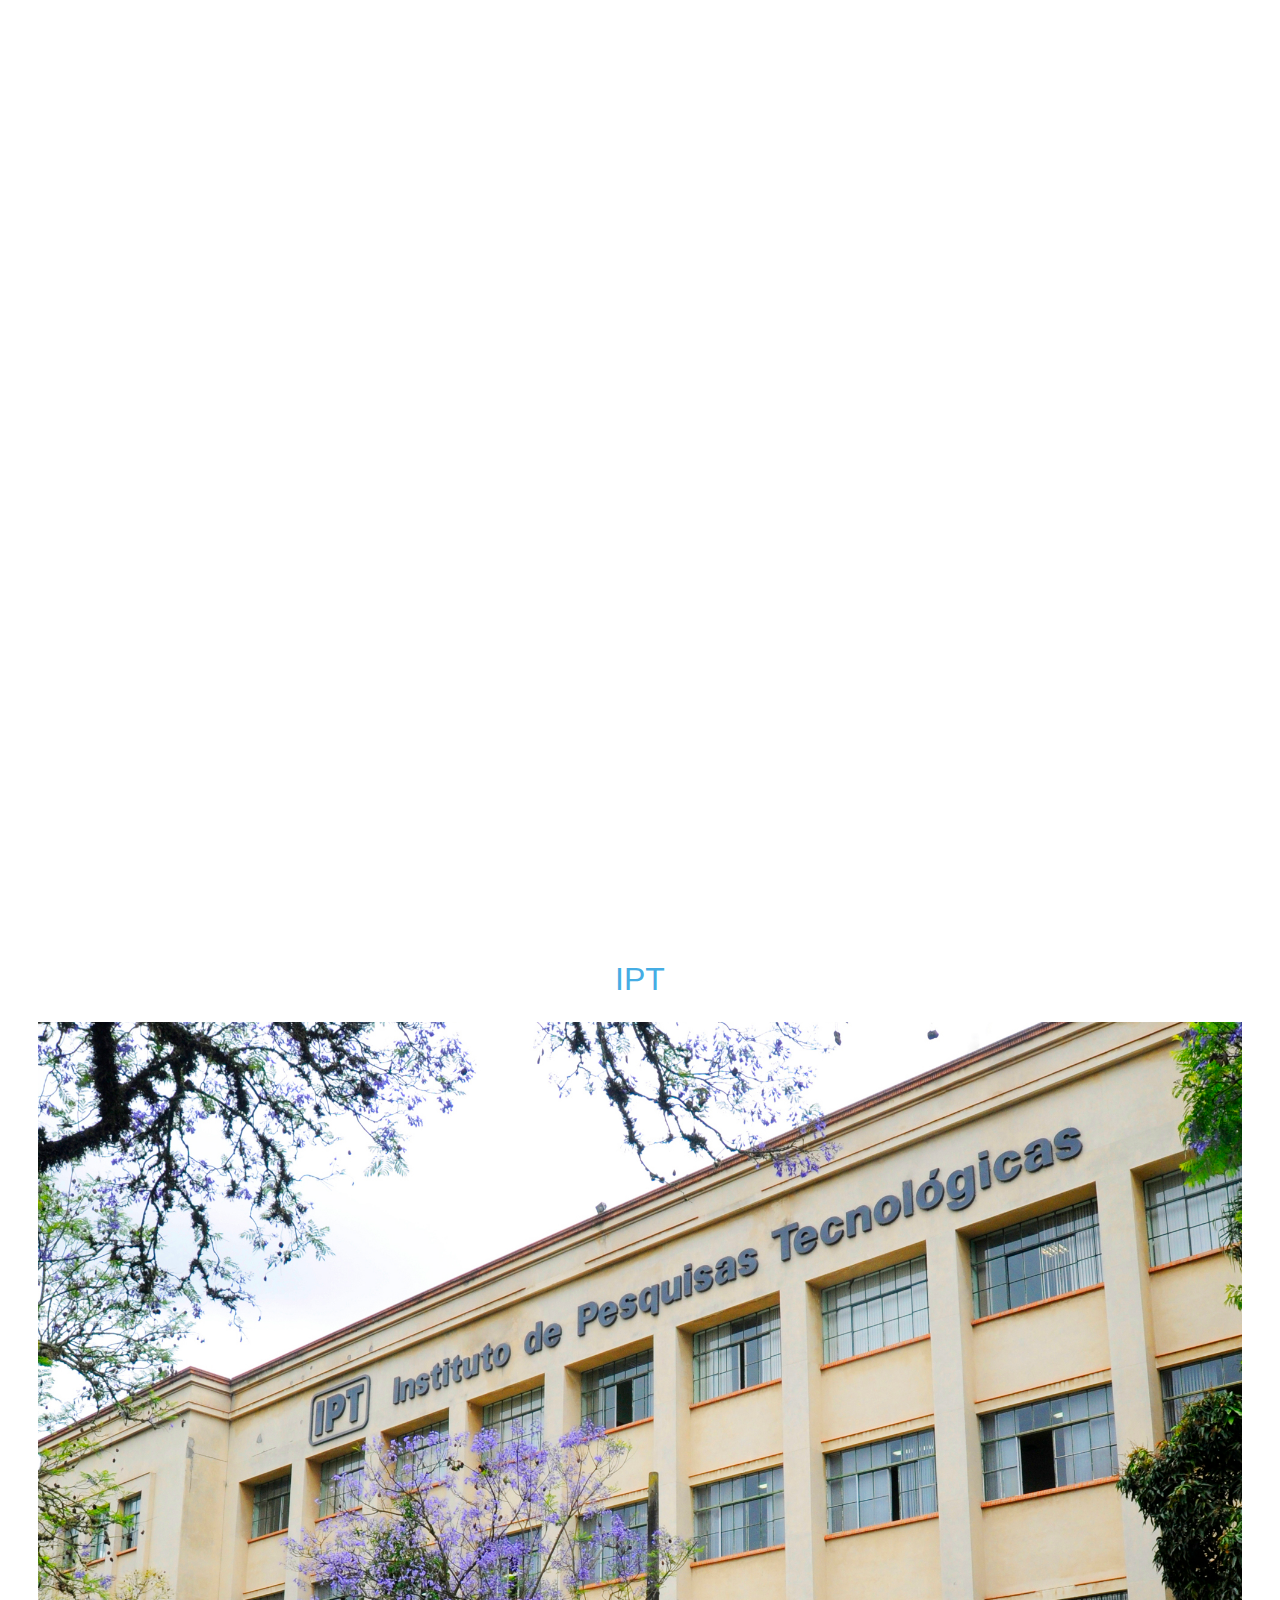
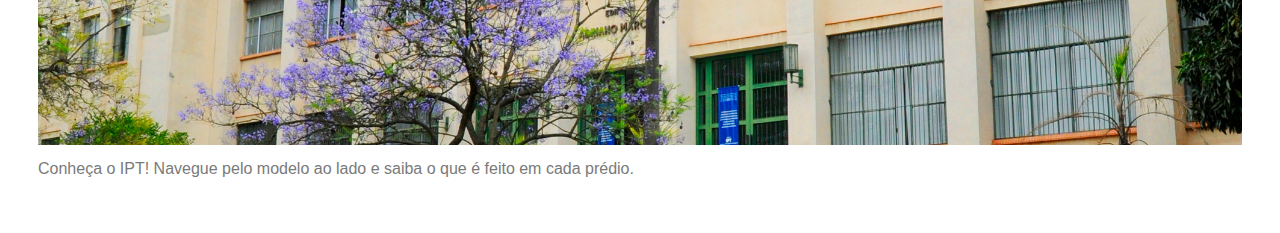
==== index.html @ a650019f "arrumado para tablet" ====
<!DOCTYPE html>
<html lang="pt-BR">
  <head>
    <meta charset="UTF-8" />
    <meta http-equiv="X-UA-Compatible" content="IE=edge" />
    <meta name="viewport" content="width=device-width, initial-scale=1.0" />
    <title>IPT 3D</title>

    <link href="https://cdn.jsdelivr.net/npm/bootstrap@5.2.0-beta1/dist/css/bootstrap.min.css" rel="stylesheet" integrity="sha384-0evHe/X+R7YkIZDRvuzKMRqM+OrBnVFBL6DOitfPri4tjfHxaWutUpFmBp4vmVor" crossorigin="anonymous">
    <link rel="stylesheet" href="style.css" />
  </head>
  <body>
      <main class="row g-0" id="main">
        <div class="col-7">
          <iframe src="" id="api-frame" allowfullscreen mozallowfullscreen="true" webkitallowfullscreen="true"></iframe>
        </div>

        <div class="col-5 slides">
          <div id="annotation-0" class="slide active">
            <h1>IPT</h1>
            <img class="annotation-img" src="./img/IPT.jpg" alt="" srcset="">
            <p class="textos-slides">Conheça o IPT! Navegue pelo modelo ao lado e saiba o que é feito em cada prédio.</p>
          </div>
          <div id="annotation-1" class="slide">
            <h1>Prédio 46 - Naval</h1>
            <div class="row">
              <div class="col-12">
                <iframe class="matt" src="https://my.matterport.com/show/?m=afbsoBQQWVe" frameborder="0" allowfullscreen allow="xr-spatial-tracking"></iframe>
              </div>
            </div>
            <p class="textos-slides">Este é um dos edifícios do Laboratório de Infraestrutura em Energia - LINE, onde fica localizado o tanque de provas, que é uma estrutura impressionante: com construção iniciada na década de 50, possui 280 m de comprimento e um volume de 6,5 milhões de litros de água. Este é utilizado para testes em modelos de navios, submarinos, plataformas de petróleo off-shore e outras estruturas fluviais e marítimas. Os modelos são construídos pela equipe do LINE, representando fielmente as características das embarcações originais. O tanque de provas simula o ambiente e condições a que são submetidas as embarcações e estruturas marítimas, contando, inclusive, com um sistema de geração de ondas, sendo um dos primeiros tanques construídos no país para esse fim, com apoio da Marinha do Brasil. </p>
          </div>
          <div id="annotation-2" class="slide">
            <h1>Prédio 65 - Laboratório SIRGA</h1>
            <div class="row">
              <div class="col-12">
                <iframe class="matt" src="https://my.matterport.com/show/?m=fVn9XQSB5Cs" frameborder="0" allowfullscreen allow="xr-spatial-tracking"></iframe>
              </div>
            </div>
            <p class="textos-slides">Este é o laboratório da Seção de Investigações, Riscos e Gerenciamento Ambiental, local onde são realizados ensaios e testes em resíduos e áreas contaminadas. Os estudos realizados têm como objetivo determinar a presença e o comportamento de substâncias tóxicas ao ambiente e aos seres humano e ajudar na busca de soluções para reduzir os impactos das mesmas. Para resíduos, são realizados estudos que ajudam a entender como estes podem ser submetidos a diferentes tipos de tratamento, como compostagem, biodigestão, incineração e gaseificação. Em áreas contaminadas, são realizados testes que vão desde a caracterização de amostras de solo e água, até a determinação da abrangência dos efeitos tóxicos dos contaminantes, buscando, assim, reverter os impactos e promover a recuperação do meio ambiente.</p>
          </div>
    
          </div>
        </div>
      </main>
      <div id="portrait-warning">
        <div class="card">
          <div class="card-body">
            <h5 class="card-title">Vire seu dispositivo!</h5>
            <p class="card-text">Este site só funciona caso seu dispositivo móvel esteja em display de paisagem.</p>
          </div>
        </div>
      </div>

    <script
      type="text/javascript"
      src="https://static.sketchfab.com/api/sketchfab-viewer-1.0.0.js"
    ></script>
    <script type="text/javascript" src="app.js"></script>
    <script src="https://labs.sketchfab.com/experiments/annotations-sync/js/vendors/gl-matrix.js"></script>
    <script src="https://cdn.jsdelivr.net/npm/bootstrap@5.2.0-beta1/dist/js/bootstrap.bundle.min.js" integrity="sha384-pprn3073KE6tl6bjs2QrFaJGz5/SUsLqktiwsUTF55Jfv3qYSDhgCecCxMW52nD2" crossorigin="anonymous"></script>
  </body>
</html>
---- style.css ----
body {
  font-family: "Trebuchet MS", Arial, Helvetica, sans-serif;
  font-weight: 185;
  line-height: 1.3;
  color: #7a7a7a;
}

h1 {
  font-family: "Trebuchet MS", Arial, Helvetica, sans-serif;
  color: #45ade4;
  font-weight: 300;
  text-align: center;
}
#api-frame {
  display: block;
  width: 100%;
  height: 100vh;
  /* position: fixed; */
  left: 0;
  top: 0;
  border: 0;
}
.slides {
  /* position: absolute;
        left: 61.8%;
        top: 0;
        width: 38.2%;
        height: 100%;
        overflow: auto; */
  background: #fff;
}

.slide {
  /* position: absolute; */
  box-sizing: border-box;
  width: 100%;
  padding: 30px;
  /* opacity: 0; */
  display: none;
  -webkit-transition: opacity 0.5s;
  -moz-transition: opacity 0.5s;
  transition: opacity 0.5s;
}

.slide.active {
  /* opacity: 1; */
  display: block;
}

.matt {
	width: 100%;
	height: 480px;
}

.textos-slides {
  margin-top: 0.5em;
}

main {
  display: block;
}

#portrait-warning {
  display: none;
  text-align: center;
}

#portrait-warning > .card {
  width: 80vw;
  margin: 10vh auto;
}

@media (hover: none), (max-width: 700px) and (orientation:portrait) {
  #main {
    display: none;
  }

  #portrait-warning {
    display: block;
  }
  
}
/* #conteneur{
width: 350px;
height: 330px;
float: left; 
border-style:dotted; 
border-width: 1px;
}

.contenu {
background-color:white;
margin:0 0 50px 0;
}

#conteneur_list{
width: 98%;
height: 170px;
float: left; 
border-style:dotted; 
border-width: 1px;
margin: 10px;
}
	
.videoWrapper1 {
	position: relative;
	padding-bottom: 56.25%;
	padding-top: 25px;
	height: 0;
	    z-index: 10;
}

.videoWrapper2 {
	position: relative;
	padding-bottom: 56.25%;;
	height: 0;
	z-index: 20;
}

.videoWrapper1 iframe, .videoWrapper2 iframe {
	position: absolute;
	top: 0;
	left: 0;
	width: 100%;
	height: 100%;
}

.menu {
position: relative;
z-index: 10;
} */

.annotation-img {
  width: 100%;
}
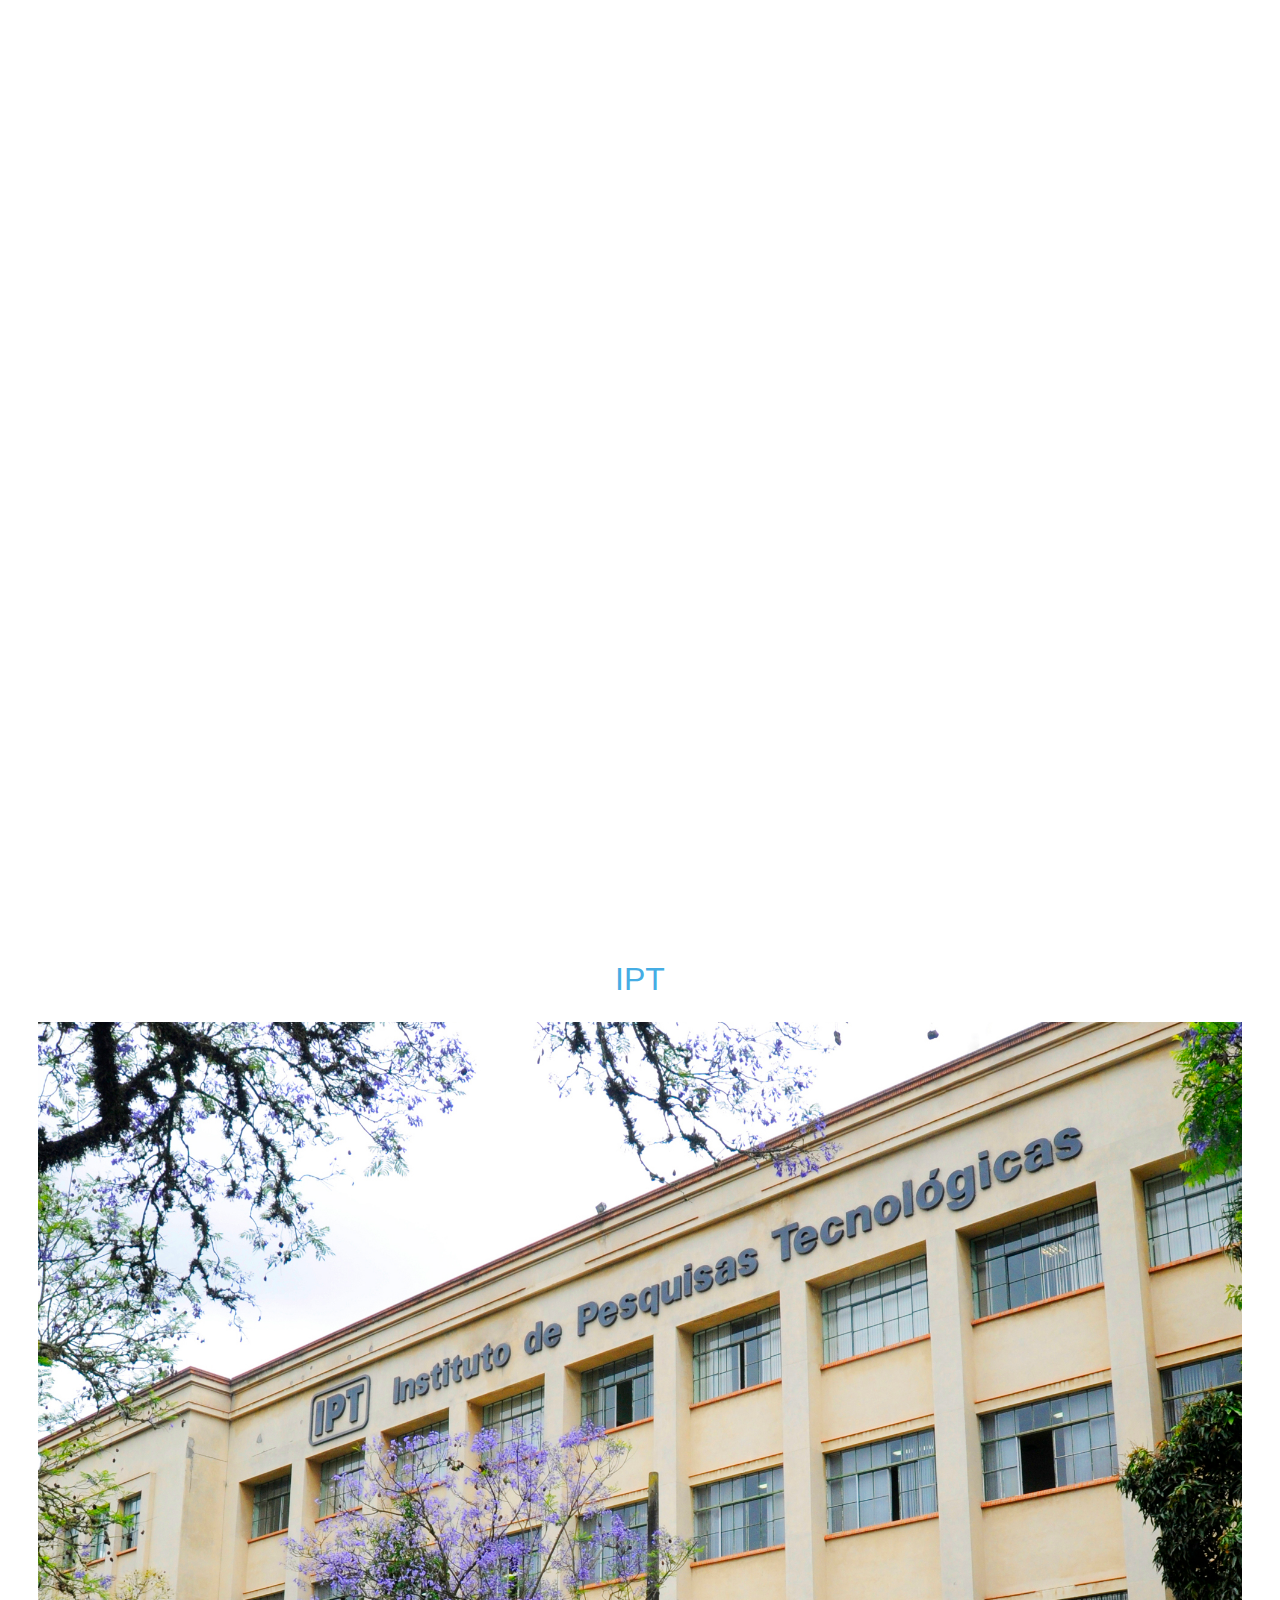
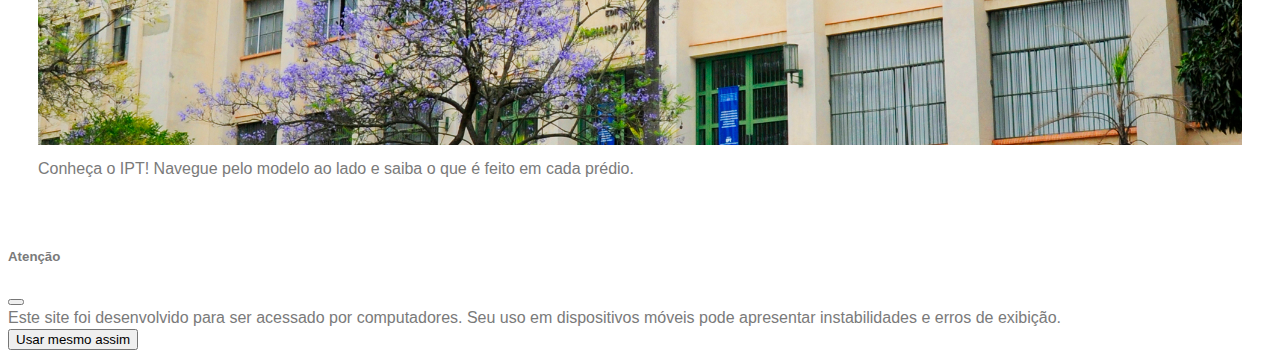
==== commit e94ac114: "aviso celular" ====
--- a/index.html
+++ b/index.html
@@ -22,28 +22,90 @@
             <p class="textos-slides">Conheça o IPT! Navegue pelo modelo ao lado e saiba o que é feito em cada prédio.</p>
           </div>
           <div id="annotation-1" class="slide">
-            <h1>Prédio 46 - Naval</h1>
+            <h1>Portaria Principal</h1>
             <div class="row">
               <div class="col-12">
-                <iframe class="matt" src="https://my.matterport.com/show/?m=afbsoBQQWVe" frameborder="0" allowfullscreen allow="xr-spatial-tracking"></iframe>
+                <iframe class="matt" src="https://my.matterport.com/show/?m=3Gn15Qde63u" frameborder="0" allowfullscreen allow="xr-spatial-tracking"></iframe>
               </div>
             </div>
-            <p class="textos-slides">Este é um dos edifícios do Laboratório de Infraestrutura em Energia - LINE, onde fica localizado o tanque de provas, que é uma estrutura impressionante: com construção iniciada na década de 50, possui 280 m de comprimento e um volume de 6,5 milhões de litros de água. Este é utilizado para testes em modelos de navios, submarinos, plataformas de petróleo off-shore e outras estruturas fluviais e marítimas. Os modelos são construídos pela equipe do LINE, representando fielmente as características das embarcações originais. O tanque de provas simula o ambiente e condições a que são submetidas as embarcações e estruturas marítimas, contando, inclusive, com um sistema de geração de ondas, sendo um dos primeiros tanques construídos no país para esse fim, com apoio da Marinha do Brasil. </p>
+            <p class="textos-slides"> A portaria principal fica localizada na Avenida Professor Almeida Prado, 532 - Butantã, São Paulo, dentro da Cidade Unuversitária.</p>
           </div>
           <div id="annotation-2" class="slide">
-            <h1>Prédio 65 - Laboratório SIRGA</h1>
+            <h1>Espaço Maker</h1>
             <div class="row">
               <div class="col-12">
-                <iframe class="matt" src="https://my.matterport.com/show/?m=fVn9XQSB5Cs" frameborder="0" allowfullscreen allow="xr-spatial-tracking"></iframe>
+                <iframe class="matt" src="https://my.matterport.com/show/?m=64PneiMYVNn" frameborder="0" allowfullscreen allow="xr-spatial-tracking"></iframe>
               </div>
             </div>
-            <p class="textos-slides">Este é o laboratório da Seção de Investigações, Riscos e Gerenciamento Ambiental, local onde são realizados ensaios e testes em resíduos e áreas contaminadas. Os estudos realizados têm como objetivo determinar a presença e o comportamento de substâncias tóxicas ao ambiente e aos seres humano e ajudar na busca de soluções para reduzir os impactos das mesmas. Para resíduos, são realizados estudos que ajudam a entender como estes podem ser submetidos a diferentes tipos de tratamento, como compostagem, biodigestão, incineração e gaseificação. Em áreas contaminadas, são realizados testes que vão desde a caracterização de amostras de solo e água, até a determinação da abrangência dos efeitos tóxicos dos contaminantes, buscando, assim, reverter os impactos e promover a recuperação do meio ambiente.</p>
+            <p class="textos-slides">Bem vindo ao Espaço Maker 4.0 do IPT. Trata-se de um ambiente que favorece a inovação para seus usuários, de modo que possam aprimorar e desenvolver projetos e modelagens podendo chegar até o protótipo final, partindo de uma metodologia ativa de aprendizagem, pois estimula o usuário a colocar a mão na massa e ser protagonista do seu próprio Projeto.
+
+              O Espaço Maker 4.0 dispõe de um espaço de coworking e equipamentos como:
+              
+            </p>
+              <ul>
+                <li>
+                  Impressoras 3D de filamentos
+                </li>
+                <li>
+                  Impressora 3D de resina
+                </li>
+                <li>
+                  Simulador CNC
+                </li>
+                <li>
+                  Máquina de corte e gravação a Laser
+                </li>
+                <li>
+                  PCI (Prototipadora de Circuito Impresso)
+                </li>
+                
+              </ul>
+
+              <p class="textos-slides">
+                Além de célula para desenvolvimento de Projetos eletrônicos, diversos equipamentos de metrologia, ferramentas mecânicas, bancadas, etc.
+              </p>
           </div>
+        <div id="annotation-3" class="slide">
+          <h1>Prédio 46 - Naval</h1>
+          <div class="row">
+            <div class="col-12">
+              <iframe class="matt" src="https://my.matterport.com/show/?m=afbsoBQQWVe" frameborder="0" allowfullscreen allow="xr-spatial-tracking"></iframe>
+            </div>
+          </div>
+          <p class="textos-slides">Este é um dos edifícios do Laboratório de Infraestrutura em Energia - LINE, onde fica localizado o tanque de provas, que é uma estrutura impressionante: com construção iniciada na década de 50, possui 280 m de comprimento e um volume de 6,5 milhões de litros de água. Este é utilizado para testes em modelos de navios, submarinos, plataformas de petróleo off-shore e outras estruturas fluviais e marítimas. Os modelos são construídos pela equipe do LINE, representando fielmente as características das embarcações originais. O tanque de provas simula o ambiente e condições a que são submetidas as embarcações e estruturas marítimas, contando, inclusive, com um sistema de geração de ondas, sendo um dos primeiros tanques construídos no país para esse fim, com apoio da Marinha do Brasil. </p>
+        </div>
+        <div id="annotation-4" class="slide">
+          <h1>Prédio 65 - Laboratório SIRGA</h1>
+          <div class="row">
+            <div class="col-12">
+              <iframe class="matt" src="https://my.matterport.com/show/?m=fVn9XQSB5Cs" frameborder="0" allowfullscreen allow="xr-spatial-tracking"></iframe>
+            </div>
+          </div>
+          <p class="textos-slides">Este é o laboratório da Seção de Investigações, Riscos e Gerenciamento Ambiental, local onde são realizados ensaios e testes em resíduos e áreas contaminadas. Os estudos realizados têm como objetivo determinar a presença e o comportamento de substâncias tóxicas ao ambiente e aos seres humano e ajudar na busca de soluções para reduzir os impactos das mesmas. Para resíduos, são realizados estudos que ajudam a entender como estes podem ser submetidos a diferentes tipos de tratamento, como compostagem, biodigestão, incineração e gaseificação. Em áreas contaminadas, são realizados testes que vão desde a caracterização de amostras de solo e água, até a determinação da abrangência dos efeitos tóxicos dos contaminantes, buscando, assim, reverter os impactos e promover a recuperação do meio ambiente.</p>
+        </div>
     
           </div>
         </div>
+        </div>
       </main>
+      <div class="modal fade" id="mobile-warning" tabindex="-1" aria-labelledby="exampleModalLabel" aria-hidden="true">
+  <div class="modal-dialog modal-dialog-centered">
+    <div class="modal-content">
+      <div class="modal-header">
+        <h5 class="modal-title" id="exampleModalLabel">Atenção</h5>
+        <button type="button" class="btn-close" data-bs-dismiss="modal" aria-label="Close"></button>
+      </div>
+      <div class="modal-body">
+        Este site foi desenvolvido para ser acessado por computadores. Seu uso em dispositivos móveis pode apresentar instabilidades e erros de exibição.
+      </div>
+      <div class="modal-footer">
+        <button type="button" class="btn btn-primary" data-bs-dismiss="modal">Usar mesmo assim</button>
+      </div>
+    </div>
+  </div>
+</div>
       <div id="portrait-warning">
+        <h1>IPT 3D</h1>
         <div class="card">
           <div class="card-body">
             <h5 class="card-title">Vire seu dispositivo!</h5>
@@ -57,6 +119,7 @@
       src="https://static.sketchfab.com/api/sketchfab-viewer-1.0.0.js"
     ></script>
     <script type="text/javascript" src="app.js"></script>
+    <script src="mobile.js"></script>
     <script src="https://labs.sketchfab.com/experiments/annotations-sync/js/vendors/gl-matrix.js"></script>
     <script src="https://cdn.jsdelivr.net/npm/bootstrap@5.2.0-beta1/dist/js/bootstrap.bundle.min.js" integrity="sha384-pprn3073KE6tl6bjs2QrFaJGz5/SUsLqktiwsUTF55Jfv3qYSDhgCecCxMW52nD2" crossorigin="anonymous"></script>
   </body>
--- a/style.css
+++ b/style.css
@@ -65,18 +65,33 @@
   text-align: center;
 }
 
+#portrait-warning > h1 {
+  margin-top: 30px
+} 
+
 #portrait-warning > .card {
   width: 80vw;
   margin: 10vh auto;
 }
 
-@media (hover: none), (max-width: 700px) and (orientation:portrait) {
+@media only screen and (hover: none) and (orientation:portrait) {
   #main {
     display: none;
   }
 
   #portrait-warning {
     display: block;
+  }
+  
+}
+
+@media only screen and (hover: none) and (pointer: coarse) and (hover: none) and (orientation:landscape) {
+  #main {
+    display: block;
+  }
+
+  #portrait-warning {
+    display: none;
   }
   
 }
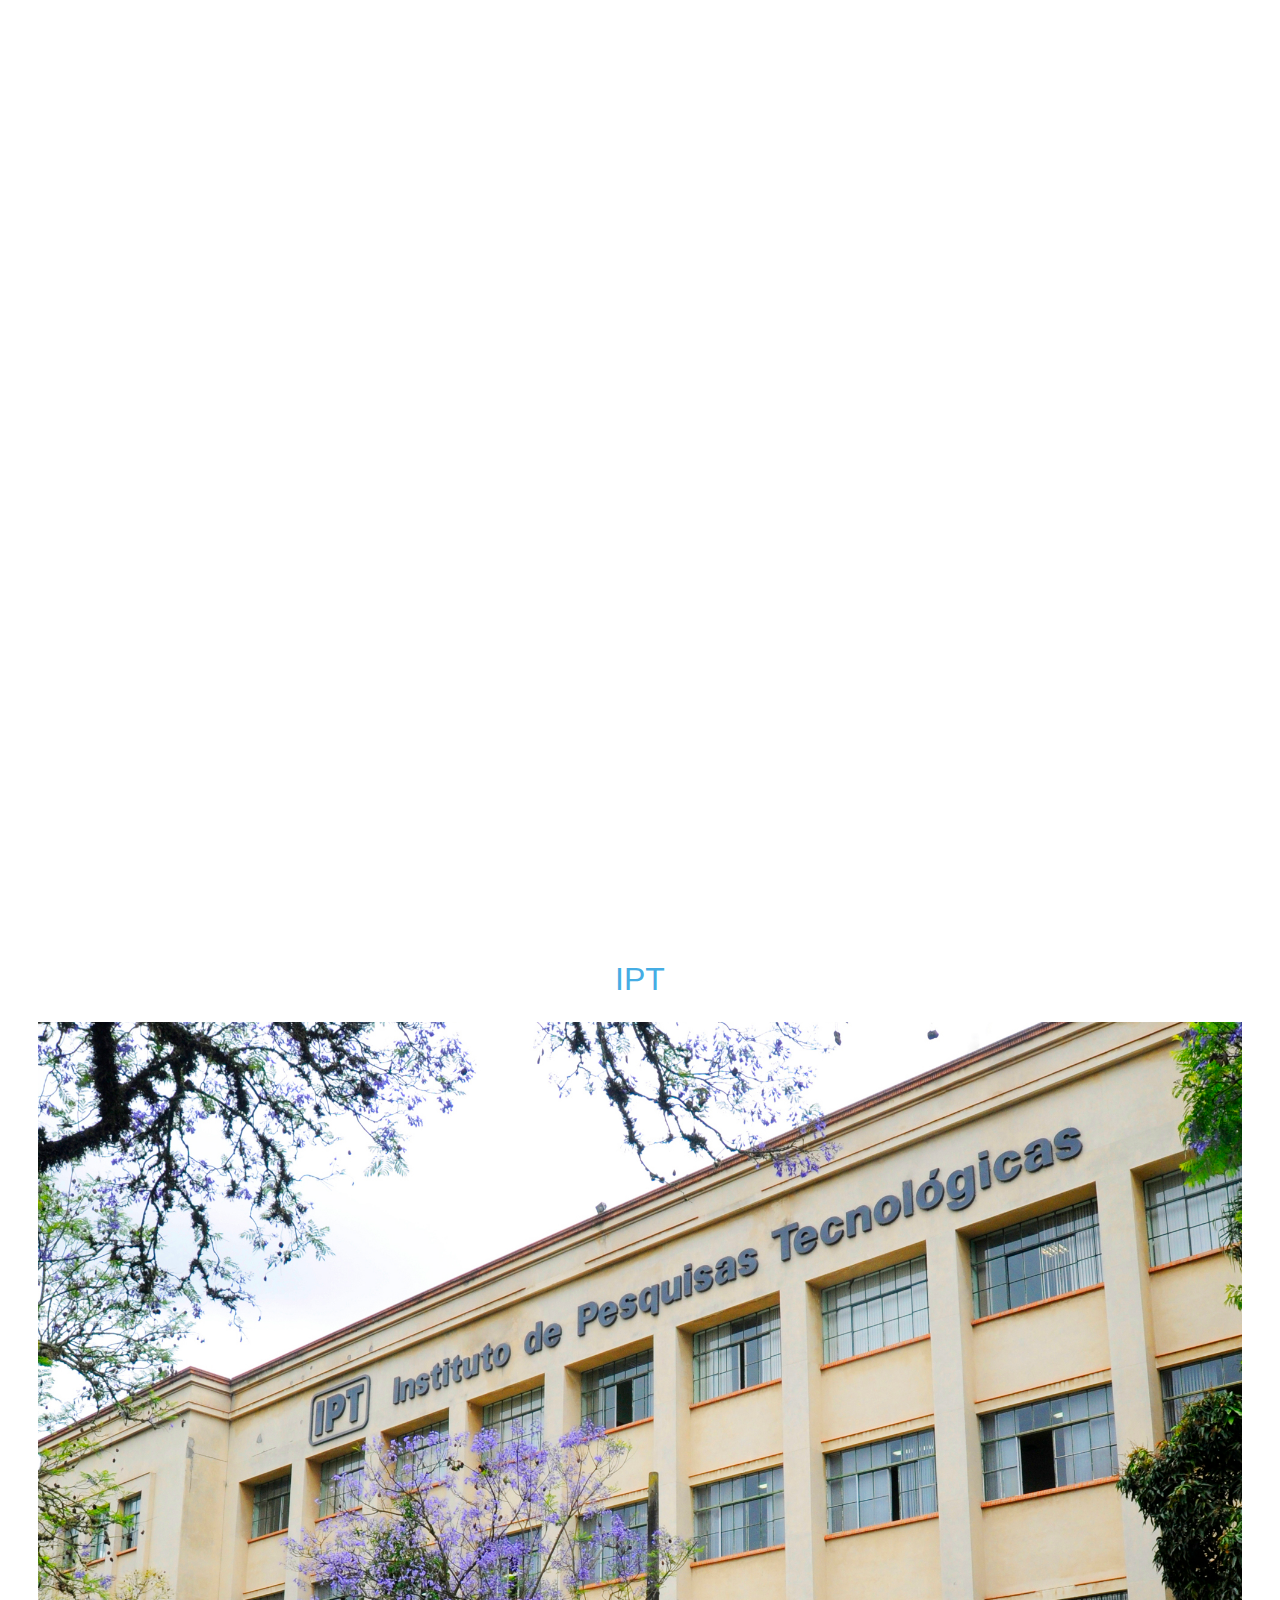
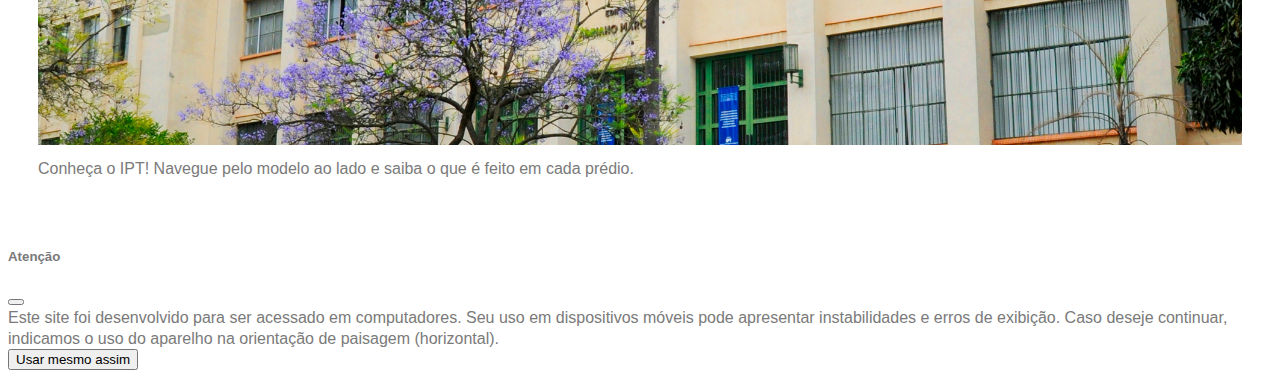
==== commit 7b4d7eff: "orientação paisagem" ====
--- a/index.html
+++ b/index.html
@@ -96,7 +96,7 @@
         <button type="button" class="btn-close" data-bs-dismiss="modal" aria-label="Close"></button>
       </div>
       <div class="modal-body">
-        Este site foi desenvolvido para ser acessado por computadores. Seu uso em dispositivos móveis pode apresentar instabilidades e erros de exibição.
+        Este site foi desenvolvido para ser acessado em computadores. Seu uso em dispositivos móveis pode apresentar instabilidades e erros de exibição. Caso deseje continuar, indicamos o uso do aparelho na orientação de paisagem (horizontal).
       </div>
       <div class="modal-footer">
         <button type="button" class="btn btn-primary" data-bs-dismiss="modal">Usar mesmo assim</button>
@@ -104,15 +104,6 @@
     </div>
   </div>
 </div>
-      <div id="portrait-warning">
-        <h1>IPT 3D</h1>
-        <div class="card">
-          <div class="card-body">
-            <h5 class="card-title">Vire seu dispositivo!</h5>
-            <p class="card-text">Este site só funciona caso seu dispositivo móvel esteja em display de paisagem.</p>
-          </div>
-        </div>
-      </div>
 
     <script
       type="text/javascript"
--- a/style.css
+++ b/style.css
@@ -15,27 +15,18 @@
   display: block;
   width: 100%;
   height: 100vh;
-  /* position: fixed; */
   left: 0;
   top: 0;
   border: 0;
 }
 .slides {
-  /* position: absolute;
-        left: 61.8%;
-        top: 0;
-        width: 38.2%;
-        height: 100%;
-        overflow: auto; */
   background: #fff;
 }
 
 .slide {
-  /* position: absolute; */
   box-sizing: border-box;
   width: 100%;
   padding: 30px;
-  /* opacity: 0; */
   display: none;
   -webkit-transition: opacity 0.5s;
   -moz-transition: opacity 0.5s;
@@ -43,7 +34,6 @@
 }
 
 .slide.active {
-  /* opacity: 1; */
   display: block;
 }
 
@@ -56,95 +46,6 @@
   margin-top: 0.5em;
 }
 
-main {
-  display: block;
-}
-
-#portrait-warning {
-  display: none;
-  text-align: center;
-}
-
-#portrait-warning > h1 {
-  margin-top: 30px
-} 
-
-#portrait-warning > .card {
-  width: 80vw;
-  margin: 10vh auto;
-}
-
-@media only screen and (hover: none) and (orientation:portrait) {
-  #main {
-    display: none;
-  }
-
-  #portrait-warning {
-    display: block;
-  }
-  
-}
-
-@media only screen and (hover: none) and (pointer: coarse) and (hover: none) and (orientation:landscape) {
-  #main {
-    display: block;
-  }
-
-  #portrait-warning {
-    display: none;
-  }
-  
-}
-/* #conteneur{
-width: 350px;
-height: 330px;
-float: left; 
-border-style:dotted; 
-border-width: 1px;
-}
-
-.contenu {
-background-color:white;
-margin:0 0 50px 0;
-}
-
-#conteneur_list{
-width: 98%;
-height: 170px;
-float: left; 
-border-style:dotted; 
-border-width: 1px;
-margin: 10px;
-}
-	
-.videoWrapper1 {
-	position: relative;
-	padding-bottom: 56.25%;
-	padding-top: 25px;
-	height: 0;
-	    z-index: 10;
-}
-
-.videoWrapper2 {
-	position: relative;
-	padding-bottom: 56.25%;;
-	height: 0;
-	z-index: 20;
-}
-
-.videoWrapper1 iframe, .videoWrapper2 iframe {
-	position: absolute;
-	top: 0;
-	left: 0;
-	width: 100%;
-	height: 100%;
-}
-
-.menu {
-position: relative;
-z-index: 10;
-} */
-
 .annotation-img {
   width: 100%;
 }
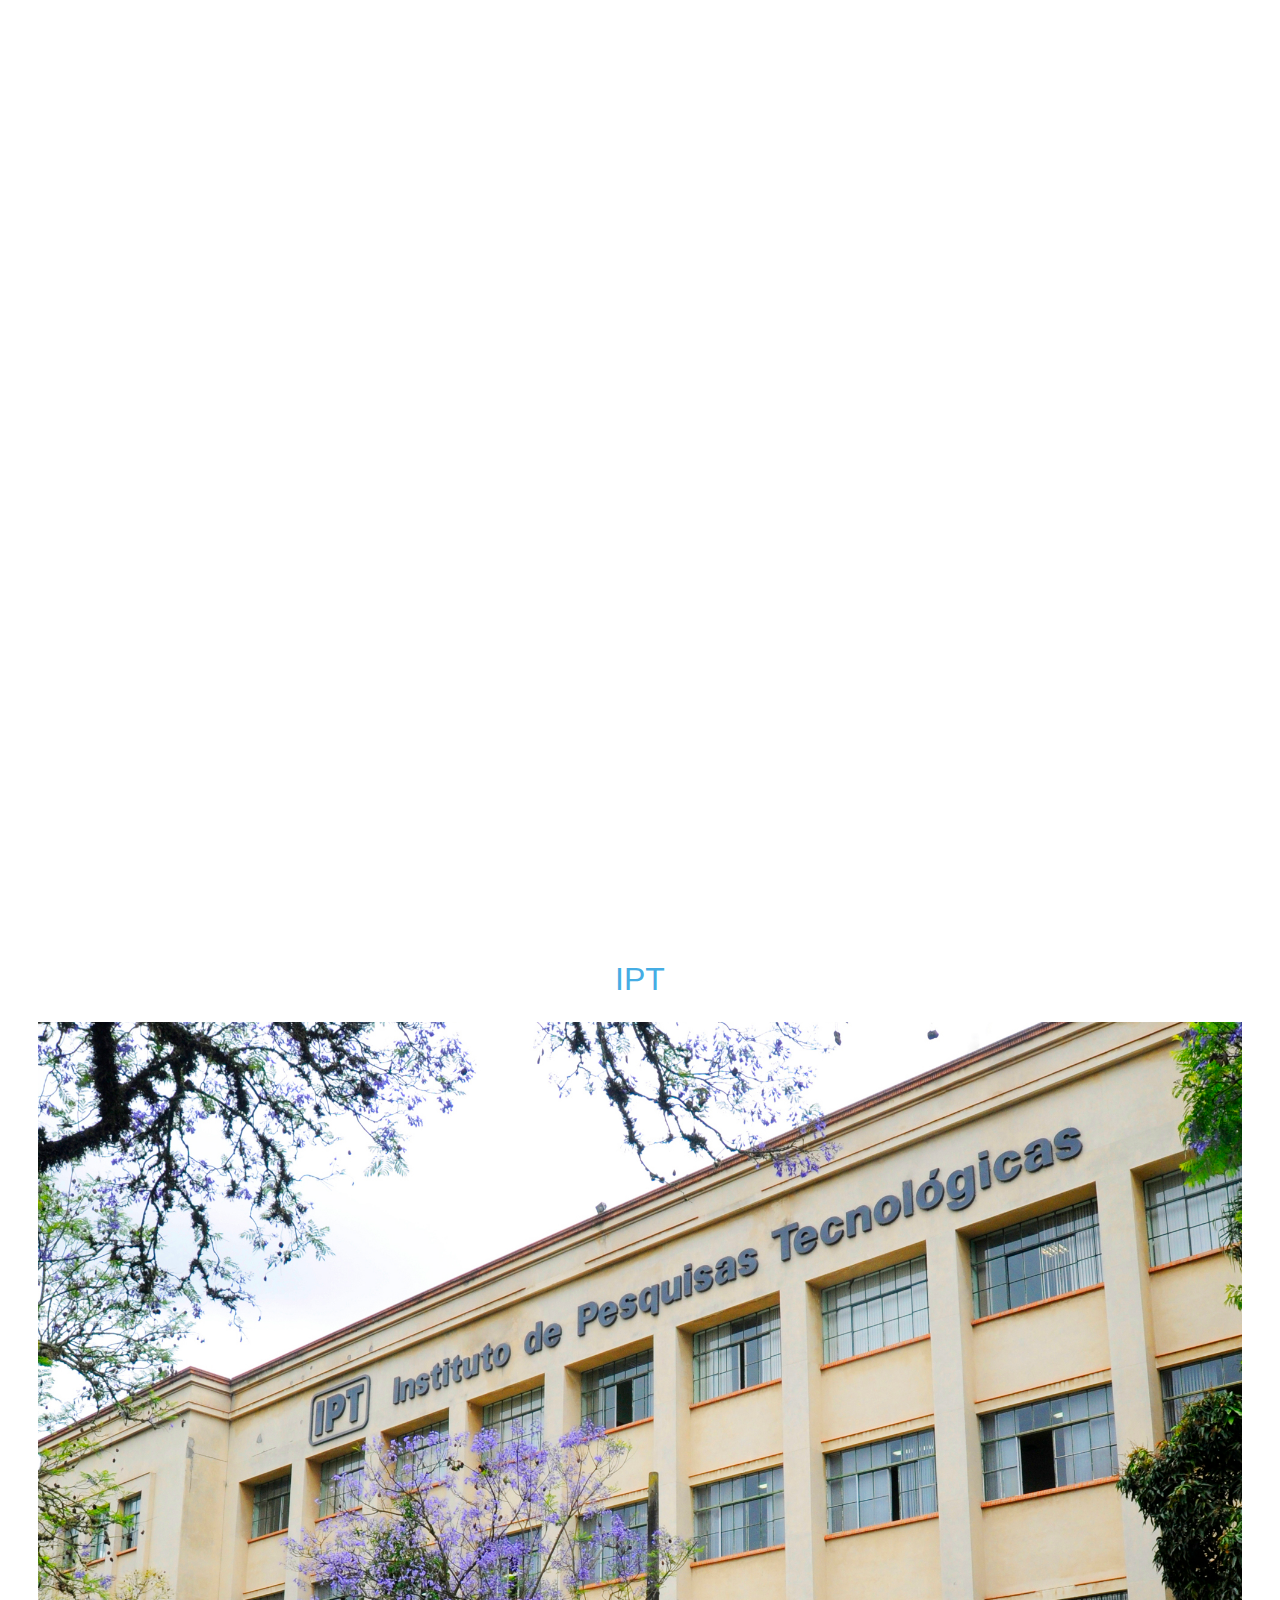
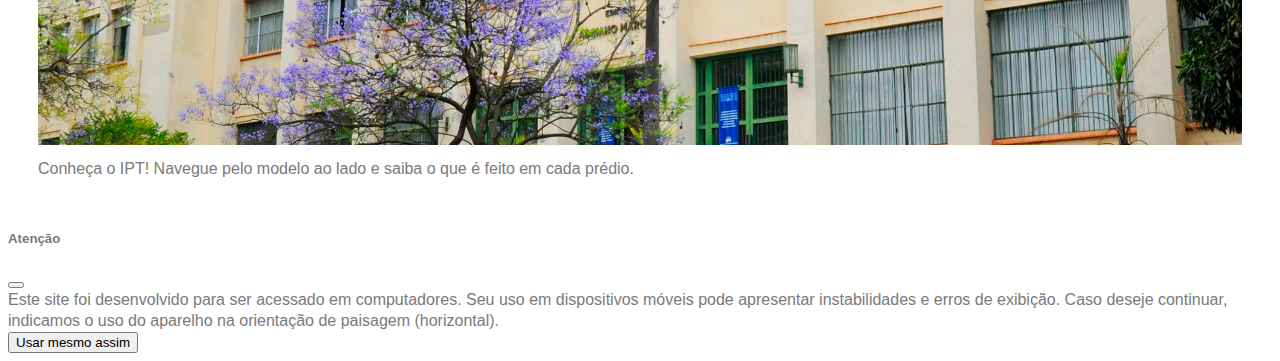
==== commit 880e23e6: "finalhaha" ====
--- a/index.html
+++ b/index.html
@@ -1,117 +1,171 @@
 <!DOCTYPE html>
 <html lang="pt-BR">
-  <head>
-    <meta charset="UTF-8" />
-    <meta http-equiv="X-UA-Compatible" content="IE=edge" />
-    <meta name="viewport" content="width=device-width, initial-scale=1.0" />
-    <title>IPT 3D</title>
 
-    <link href="https://cdn.jsdelivr.net/npm/bootstrap@5.2.0-beta1/dist/css/bootstrap.min.css" rel="stylesheet" integrity="sha384-0evHe/X+R7YkIZDRvuzKMRqM+OrBnVFBL6DOitfPri4tjfHxaWutUpFmBp4vmVor" crossorigin="anonymous">
-    <link rel="stylesheet" href="style.css" />
-  </head>
-  <body>
-      <main class="row g-0" id="main">
-        <div class="col-7">
-          <iframe src="" id="api-frame" allowfullscreen mozallowfullscreen="true" webkitallowfullscreen="true"></iframe>
+<head>
+  <meta charset="UTF-8" />
+  <meta http-equiv="X-UA-Compatible" content="IE=edge" />
+  <meta name="viewport" content="width=device-width, initial-scale=1.0" />
+  <title>IPT 3D</title>
+
+  <link href="https://cdn.jsdelivr.net/npm/bootstrap@5.2.0-beta1/dist/css/bootstrap.min.css" rel="stylesheet"
+    integrity="sha384-0evHe/X+R7YkIZDRvuzKMRqM+OrBnVFBL6DOitfPri4tjfHxaWutUpFmBp4vmVor" crossorigin="anonymous">
+  <link rel="stylesheet" href="https://cdnjs.cloudflare.com/ajax/libs/font-awesome/6.1.1/css/all.min.css"
+    integrity="sha512-KfkfwYDsLkIlwQp6LFnl8zNdLGxu9YAA1QvwINks4PhcElQSvqcyVLLD9aMhXd13uQjoXtEKNosOWaZqXgel0g=="
+    crossorigin="anonymous" referrerpolicy="no-referrer" />
+  <link rel="stylesheet" href="style.css" />
+</head>
+
+<body>
+  <main class="row g-0" id="main">
+    <div class="col-7">
+      <iframe src="" id="api-frame" allowfullscreen mozallowfullscreen="true" webkitallowfullscreen="true"></iframe>
+    </div>
+
+    <div class="col-5 barra-direita">
+      <div class="slides overflow-auto">
+
+
+        <div id="annotation-0" class="slide active">
+          <h1>IPT</h1>
+          <img class="annotation-img" src="./img/IPT.jpg" alt="" srcset="">
+          <p class="textos-slides">Conheça o IPT! Navegue pelo modelo ao lado e saiba o que é feito em cada prédio.</p>
         </div>
+        <div id="annotation-1" class="slide">
+          <h1>Portaria Principal</h1>
+          <div class="row">
+            <div class="col-12">
+              <iframe class="matt" src="https://my.matterport.com/show/?m=3Gn15Qde63u" frameborder="0" allowfullscreen
+                allow="xr-spatial-tracking"></iframe>
+            </div>
+          </div>
+          <p class="textos-slides"> A portaria principal fica localizada na Avenida Professor Almeida Prado, 532 -
+            Butantã, São Paulo, dentro da Cidade Unuversitária.</p>
+        </div>
+        <div id="annotation-2" class="slide">
+          <h1>Espaço Maker</h1>
+          <div class="row">
+            <div class="col-12">
+              <iframe class="matt" src="https://my.matterport.com/show/?m=64PneiMYVNn" frameborder="0" allowfullscreen
+                allow="xr-spatial-tracking"></iframe>
+            </div>
+          </div>
+          <p class="textos-slides">Bem vindo ao Espaço Maker 4.0 do IPT. Trata-se de um ambiente que favorece a inovação
+            para seus usuários, de modo que possam aprimorar e desenvolver projetos e modelagens podendo chegar até o
+            protótipo final, partindo de uma metodologia ativa de aprendizagem, pois estimula o usuário a colocar a mão
+            na massa e ser protagonista do seu próprio Projeto.
 
-        <div class="col-5 slides">
-          <div id="annotation-0" class="slide active">
-            <h1>IPT</h1>
-            <img class="annotation-img" src="./img/IPT.jpg" alt="" srcset="">
-            <p class="textos-slides">Conheça o IPT! Navegue pelo modelo ao lado e saiba o que é feito em cada prédio.</p>
-          </div>
-          <div id="annotation-1" class="slide">
-            <h1>Portaria Principal</h1>
-            <div class="row">
-              <div class="col-12">
-                <iframe class="matt" src="https://my.matterport.com/show/?m=3Gn15Qde63u" frameborder="0" allowfullscreen allow="xr-spatial-tracking"></iframe>
-              </div>
-            </div>
-            <p class="textos-slides"> A portaria principal fica localizada na Avenida Professor Almeida Prado, 532 - Butantã, São Paulo, dentro da Cidade Unuversitária.</p>
-          </div>
-          <div id="annotation-2" class="slide">
-            <h1>Espaço Maker</h1>
-            <div class="row">
-              <div class="col-12">
-                <iframe class="matt" src="https://my.matterport.com/show/?m=64PneiMYVNn" frameborder="0" allowfullscreen allow="xr-spatial-tracking"></iframe>
-              </div>
-            </div>
-            <p class="textos-slides">Bem vindo ao Espaço Maker 4.0 do IPT. Trata-se de um ambiente que favorece a inovação para seus usuários, de modo que possam aprimorar e desenvolver projetos e modelagens podendo chegar até o protótipo final, partindo de uma metodologia ativa de aprendizagem, pois estimula o usuário a colocar a mão na massa e ser protagonista do seu próprio Projeto.
+            O Espaço Maker 4.0 dispõe de um espaço de coworking e equipamentos como:
 
-              O Espaço Maker 4.0 dispõe de um espaço de coworking e equipamentos como:
-              
-            </p>
-              <ul>
-                <li>
-                  Impressoras 3D de filamentos
-                </li>
-                <li>
-                  Impressora 3D de resina
-                </li>
-                <li>
-                  Simulador CNC
-                </li>
-                <li>
-                  Máquina de corte e gravação a Laser
-                </li>
-                <li>
-                  PCI (Prototipadora de Circuito Impresso)
-                </li>
-                
-              </ul>
+          </p>
+          <ul>
+            <li>
+              Impressoras 3D de filamentos
+            </li>
+            <li>
+              Impressora 3D de resina
+            </li>
+            <li>
+              Simulador CNC
+            </li>
+            <li>
+              Máquina de corte e gravação a Laser
+            </li>
+            <li>
+              PCI (Prototipadora de Circuito Impresso)
+            </li>
 
-              <p class="textos-slides">
-                Além de célula para desenvolvimento de Projetos eletrônicos, diversos equipamentos de metrologia, ferramentas mecânicas, bancadas, etc.
-              </p>
-          </div>
+          </ul>
+
+          <p class="textos-slides">
+            Além de célula para desenvolvimento de Projetos eletrônicos, diversos equipamentos de metrologia,
+            ferramentas mecânicas, bancadas, etc.
+          </p>
+        </div>
         <div id="annotation-3" class="slide">
           <h1>Prédio 46 - Naval</h1>
           <div class="row">
             <div class="col-12">
-              <iframe class="matt" src="https://my.matterport.com/show/?m=afbsoBQQWVe" frameborder="0" allowfullscreen allow="xr-spatial-tracking"></iframe>
+              <iframe class="matt" src="https://my.matterport.com/show/?m=afbsoBQQWVe" frameborder="0" allowfullscreen
+                allow="xr-spatial-tracking"></iframe>
             </div>
           </div>
-          <p class="textos-slides">Este é um dos edifícios do Laboratório de Infraestrutura em Energia - LINE, onde fica localizado o tanque de provas, que é uma estrutura impressionante: com construção iniciada na década de 50, possui 280 m de comprimento e um volume de 6,5 milhões de litros de água. Este é utilizado para testes em modelos de navios, submarinos, plataformas de petróleo off-shore e outras estruturas fluviais e marítimas. Os modelos são construídos pela equipe do LINE, representando fielmente as características das embarcações originais. O tanque de provas simula o ambiente e condições a que são submetidas as embarcações e estruturas marítimas, contando, inclusive, com um sistema de geração de ondas, sendo um dos primeiros tanques construídos no país para esse fim, com apoio da Marinha do Brasil. </p>
+          <p class="textos-slides">Este é um dos edifícios do Laboratório de Infraestrutura em Energia - LINE, onde fica
+            localizado o tanque de provas, que é uma estrutura impressionante: com construção iniciada na década de 50,
+            possui 280 m de comprimento e um volume de 6,5 milhões de litros de água. Este é utilizado para testes em
+            modelos de navios, submarinos, plataformas de petróleo off-shore e outras estruturas fluviais e marítimas.
+            Os modelos são construídos pela equipe do LINE, representando fielmente as características das embarcações
+            originais. O tanque de provas simula o ambiente e condições a que são submetidas as embarcações e estruturas
+            marítimas, contando, inclusive, com um sistema de geração de ondas, sendo um dos primeiros tanques
+            construídos no país para esse fim, com apoio da Marinha do Brasil. </p>
         </div>
         <div id="annotation-4" class="slide">
           <h1>Prédio 65 - Laboratório SIRGA</h1>
           <div class="row">
             <div class="col-12">
-              <iframe class="matt" src="https://my.matterport.com/show/?m=fVn9XQSB5Cs" frameborder="0" allowfullscreen allow="xr-spatial-tracking"></iframe>
+              <iframe class="matt" src="https://my.matterport.com/show/?m=fVn9XQSB5Cs" frameborder="0" allowfullscreen
+                allow="xr-spatial-tracking"></iframe>
             </div>
           </div>
-          <p class="textos-slides">Este é o laboratório da Seção de Investigações, Riscos e Gerenciamento Ambiental, local onde são realizados ensaios e testes em resíduos e áreas contaminadas. Os estudos realizados têm como objetivo determinar a presença e o comportamento de substâncias tóxicas ao ambiente e aos seres humano e ajudar na busca de soluções para reduzir os impactos das mesmas. Para resíduos, são realizados estudos que ajudam a entender como estes podem ser submetidos a diferentes tipos de tratamento, como compostagem, biodigestão, incineração e gaseificação. Em áreas contaminadas, são realizados testes que vão desde a caracterização de amostras de solo e água, até a determinação da abrangência dos efeitos tóxicos dos contaminantes, buscando, assim, reverter os impactos e promover a recuperação do meio ambiente.</p>
+          <p class="textos-slides">Este é o laboratório da Seção de Investigações, Riscos e Gerenciamento Ambiental,
+            local onde são realizados ensaios e testes em resíduos e áreas contaminadas. Os estudos realizados têm como
+            objetivo determinar a presença e o comportamento de substâncias tóxicas ao ambiente e aos seres humano e
+            ajudar na busca de soluções para reduzir os impactos das mesmas. Para resíduos, são realizados estudos que
+            ajudam a entender como estes podem ser submetidos a diferentes tipos de tratamento, como compostagem,
+            biodigestão, incineração e gaseificação. Em áreas contaminadas, são realizados testes que vão desde a
+            caracterização de amostras de solo e água, até a determinação da abrangência dos efeitos tóxicos dos
+            contaminantes, buscando, assim, reverter os impactos e promover a recuperação do meio ambiente.</p>
         </div>
+
+      </div>
+
+      <footer>
+        <a href="https://twitter.com/iptsp" target="_blank" rel="noopener noreferrer">
+          <i class="fa-brands fa-twitter"></i>
+        </a>
+        <a href="https://br.linkedin.com/school/iptsp/" target="_blank" rel="noopener noreferrer">
+          <i class="fa-brands fa-linkedin"></i>
+        </a>
+        <a href="https://www.youtube.com/user/IPTbr" target="_blank" rel="noopener noreferrer">
+          <i class="fa-brands fa-youtube"></i>
+        </a>
+        <a href="https://www.facebook.com/iptsp" target="_blank" rel="noopener noreferrer">
+          <i class="fa-brands fa-facebook"></i>
+        </a>
+        <a href="https://www.instagram.com/ipt_oficial/" target="_blank" rel="noopener noreferrer">
+          <i class="fa-brands fa-instagram"></i>
     
-          </div>
+        </a>
+      </footer>
+    </div>
+  </main>
+
+
+  <div class="modal fade" id="mobile-warning" tabindex="-1" aria-labelledby="exampleModalLabel" aria-hidden="true">
+    <div class="modal-dialog modal-dialog-centered">
+      <div class="modal-content">
+        <div class="modal-header">
+          <h5 class="modal-title" id="exampleModalLabel">Atenção</h5>
+          <button type="button" class="btn-close" data-bs-dismiss="modal" aria-label="Close"></button>
         </div>
+        <div class="modal-body">
+          Este site foi desenvolvido para ser acessado em computadores. Seu uso em dispositivos móveis pode apresentar
+          instabilidades e erros de exibição. Caso deseje continuar, indicamos o uso do aparelho na orientação de
+          paisagem (horizontal).
         </div>
-      </main>
-      <div class="modal fade" id="mobile-warning" tabindex="-1" aria-labelledby="exampleModalLabel" aria-hidden="true">
-  <div class="modal-dialog modal-dialog-centered">
-    <div class="modal-content">
-      <div class="modal-header">
-        <h5 class="modal-title" id="exampleModalLabel">Atenção</h5>
-        <button type="button" class="btn-close" data-bs-dismiss="modal" aria-label="Close"></button>
-      </div>
-      <div class="modal-body">
-        Este site foi desenvolvido para ser acessado em computadores. Seu uso em dispositivos móveis pode apresentar instabilidades e erros de exibição. Caso deseje continuar, indicamos o uso do aparelho na orientação de paisagem (horizontal).
-      </div>
-      <div class="modal-footer">
-        <button type="button" class="btn btn-primary" data-bs-dismiss="modal">Usar mesmo assim</button>
+        <div class="modal-footer">
+          <button type="button" class="btn btn-primary" data-bs-dismiss="modal">Usar mesmo assim</button>
+        </div>
       </div>
     </div>
   </div>
-</div>
 
-    <script
-      type="text/javascript"
-      src="https://static.sketchfab.com/api/sketchfab-viewer-1.0.0.js"
-    ></script>
-    <script type="text/javascript" src="app.js"></script>
-    <script src="mobile.js"></script>
-    <script src="https://labs.sketchfab.com/experiments/annotations-sync/js/vendors/gl-matrix.js"></script>
-    <script src="https://cdn.jsdelivr.net/npm/bootstrap@5.2.0-beta1/dist/js/bootstrap.bundle.min.js" integrity="sha384-pprn3073KE6tl6bjs2QrFaJGz5/SUsLqktiwsUTF55Jfv3qYSDhgCecCxMW52nD2" crossorigin="anonymous"></script>
-  </body>
-</html>
+  <script type="text/javascript" src="https://static.sketchfab.com/api/sketchfab-viewer-1.0.0.js"></script>
+  <script type="text/javascript" src="app.js"></script>
+  <script src="mobile.js"></script>
+  <script src="https://labs.sketchfab.com/experiments/annotations-sync/js/vendors/gl-matrix.js"></script>
+  <script src="https://cdn.jsdelivr.net/npm/bootstrap@5.2.0-beta1/dist/js/bootstrap.bundle.min.js"
+    integrity="sha384-pprn3073KE6tl6bjs2QrFaJGz5/SUsLqktiwsUTF55Jfv3qYSDhgCecCxMW52nD2"
+    crossorigin="anonymous"></script>
+</body>
+
+</html>--- a/style.css
+++ b/style.css
@@ -19,8 +19,20 @@
   top: 0;
   border: 0;
 }
+
+.barra-direita {
+  height: 100vh;
+  display: flex;
+  flex-direction: column;
+}
+
 .slides {
   background: #fff;
+  flex-basis: 90%;
+}
+
+footer {
+  flex-basis: 10%;
 }
 
 .slide {
@@ -49,3 +61,23 @@
 .annotation-img {
   width: 100%;
 }
+
+footer img {
+  width: 40px;
+  height: 40px;
+}
+
+footer {
+  display: flex;
+  justify-content: center;
+}
+
+footer a {
+  margin: 20px;
+  text-align: end;
+  font-size: 25px;
+}
+
+footer p {
+  margin-top: 2px;
+}